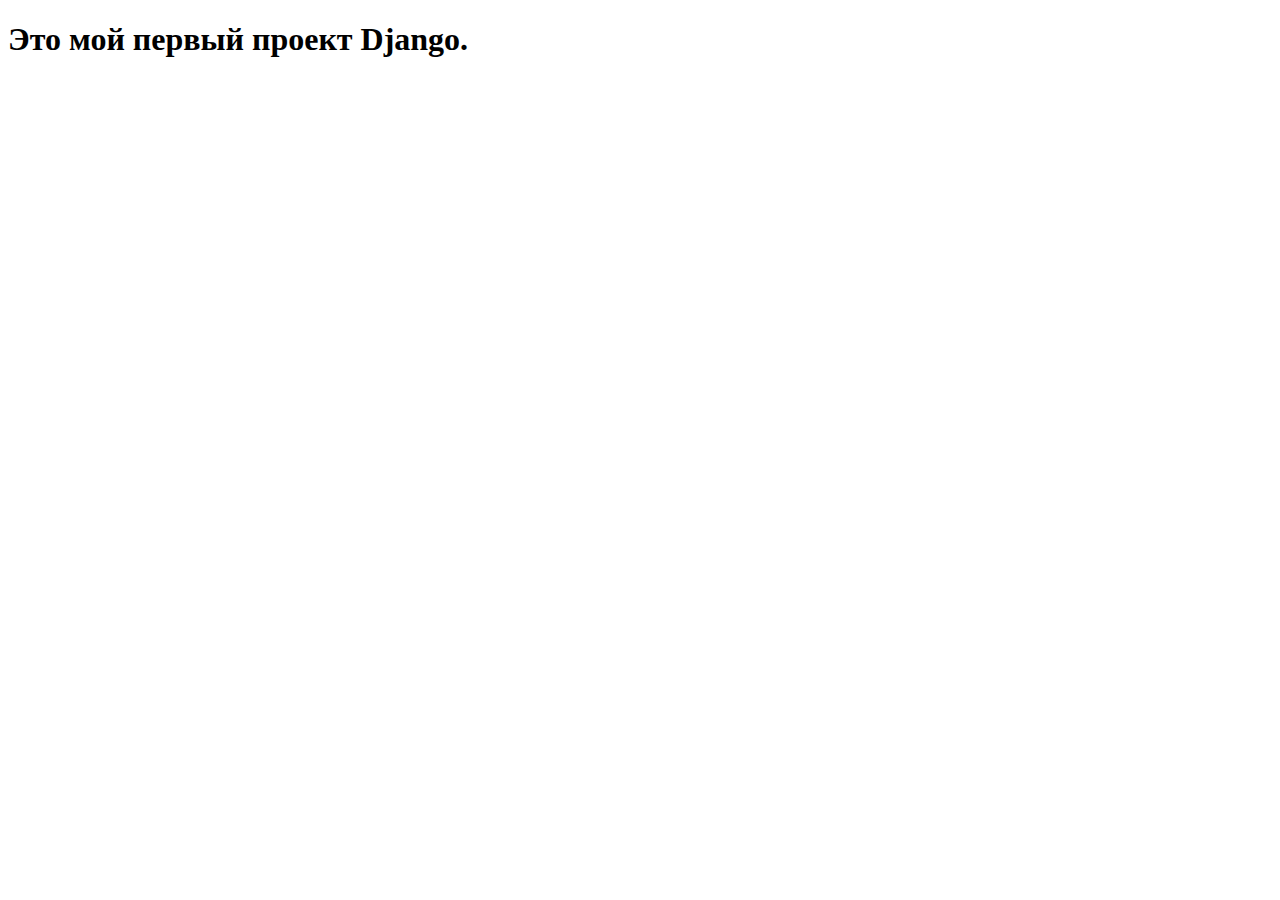
==== homework/templates/mysite.html @ b28a1318 "first commit" ====
<!DOCTYPE html>
<html lang="en">
<head>
    <meta charset="UTF-8">
    <meta http-equiv="X-UA-Compatible" content="IE=edge">
    <meta name="viewport" content="width=device-width, initial-scale=1.0">
    <title>Document</title>
</head>
<body>
    <h1>Это мой первый проект Django.</h1>
</body>
</html>
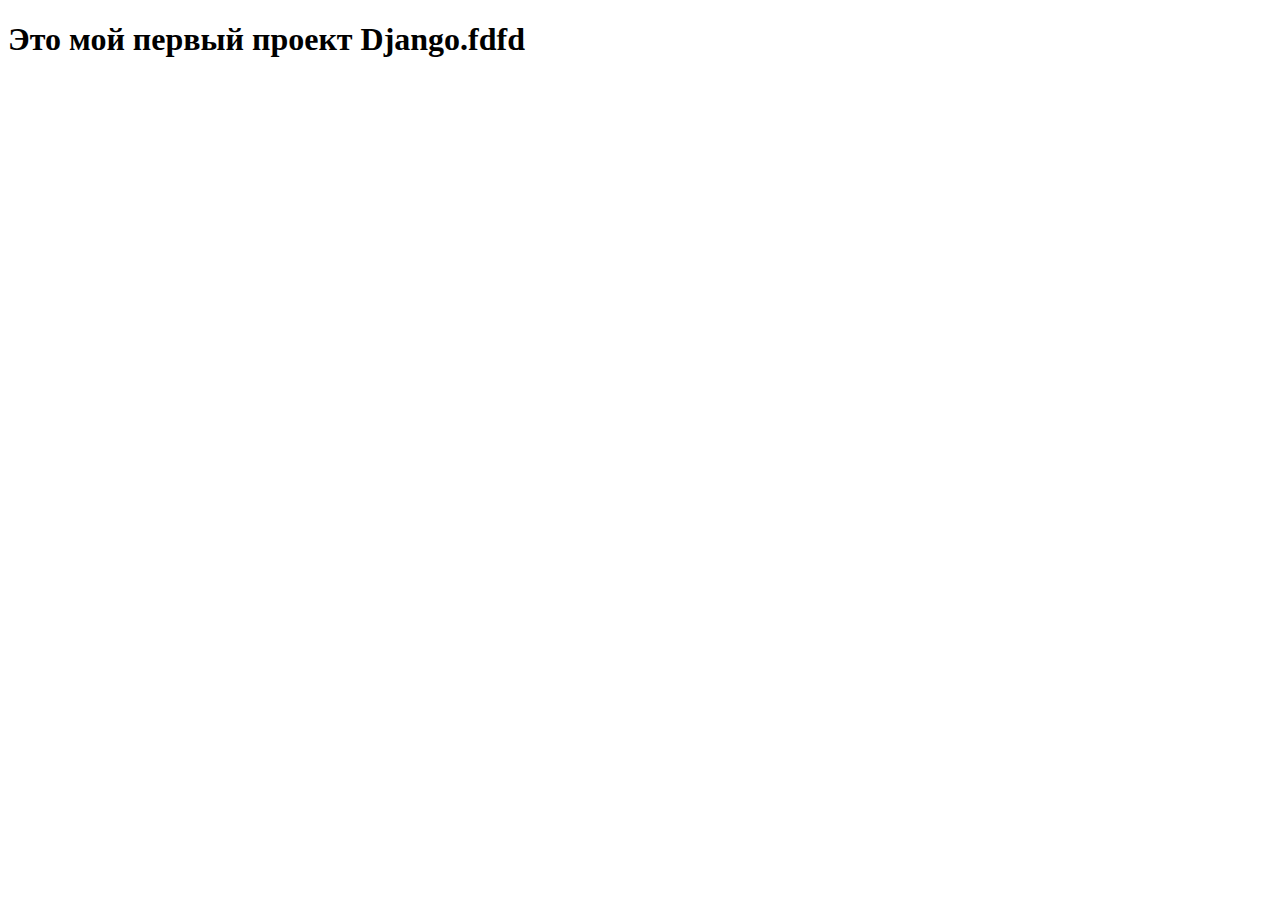
==== commit 304247ab: "main" ====
--- a/homework/templates/mysite.html
+++ b/homework/templates/mysite.html
@@ -7,6 +7,6 @@
     <title>Document</title>
 </head>
 <body>
-    <h1>Это мой первый проект Django.</h1>
+    <h1>Это мой первый проект Django.fdfd</h1>
 </body>
 </html>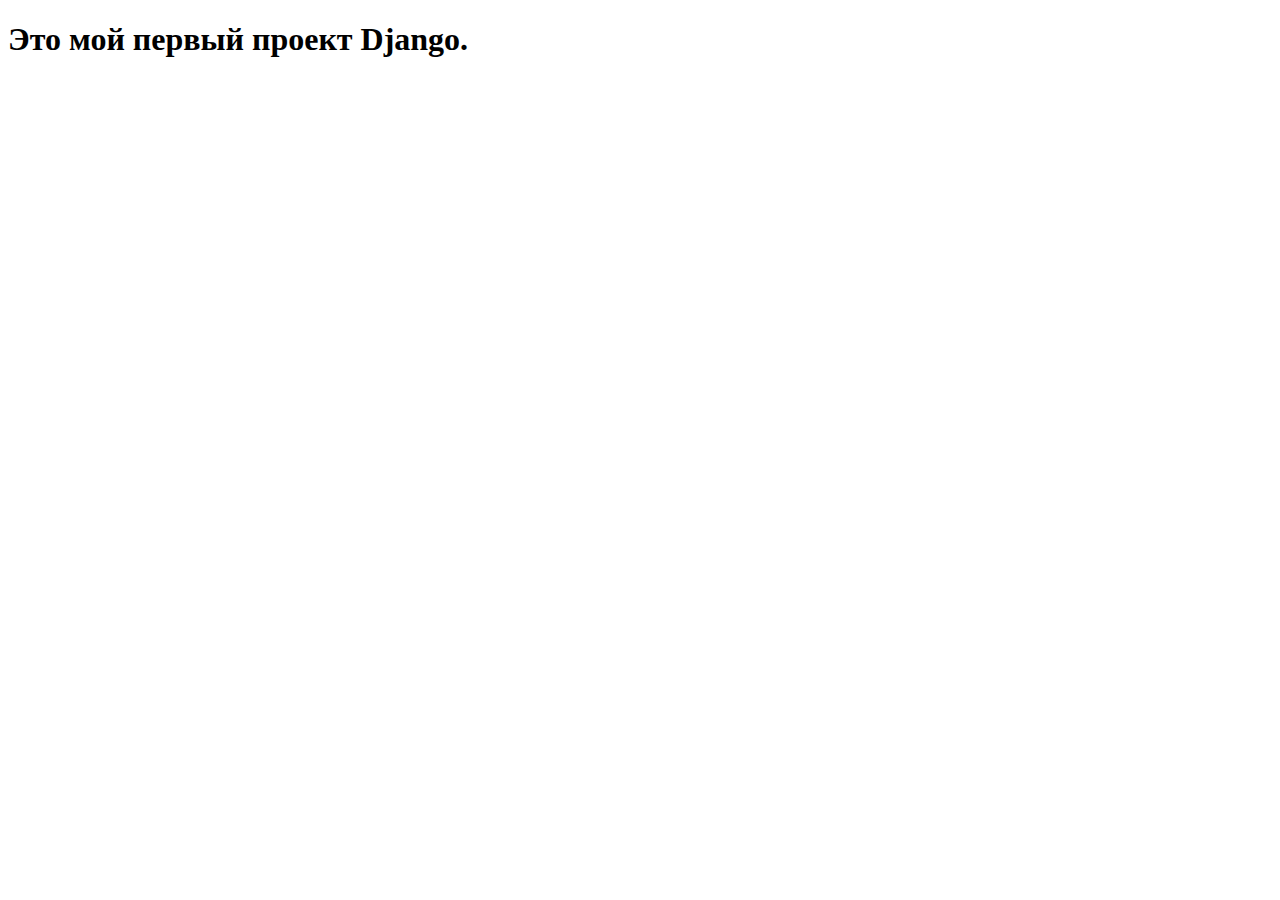
==== commit 6192b23a: "chanced" ====
--- a/homework/templates/mysite.html
+++ b/homework/templates/mysite.html
@@ -7,6 +7,6 @@
     <title>Document</title>
 </head>
 <body>
-    <h1>Это мой первый проект Django.fdfd</h1>
+    <h1>Это мой первый проект Django.</h1>
 </body>
 </html>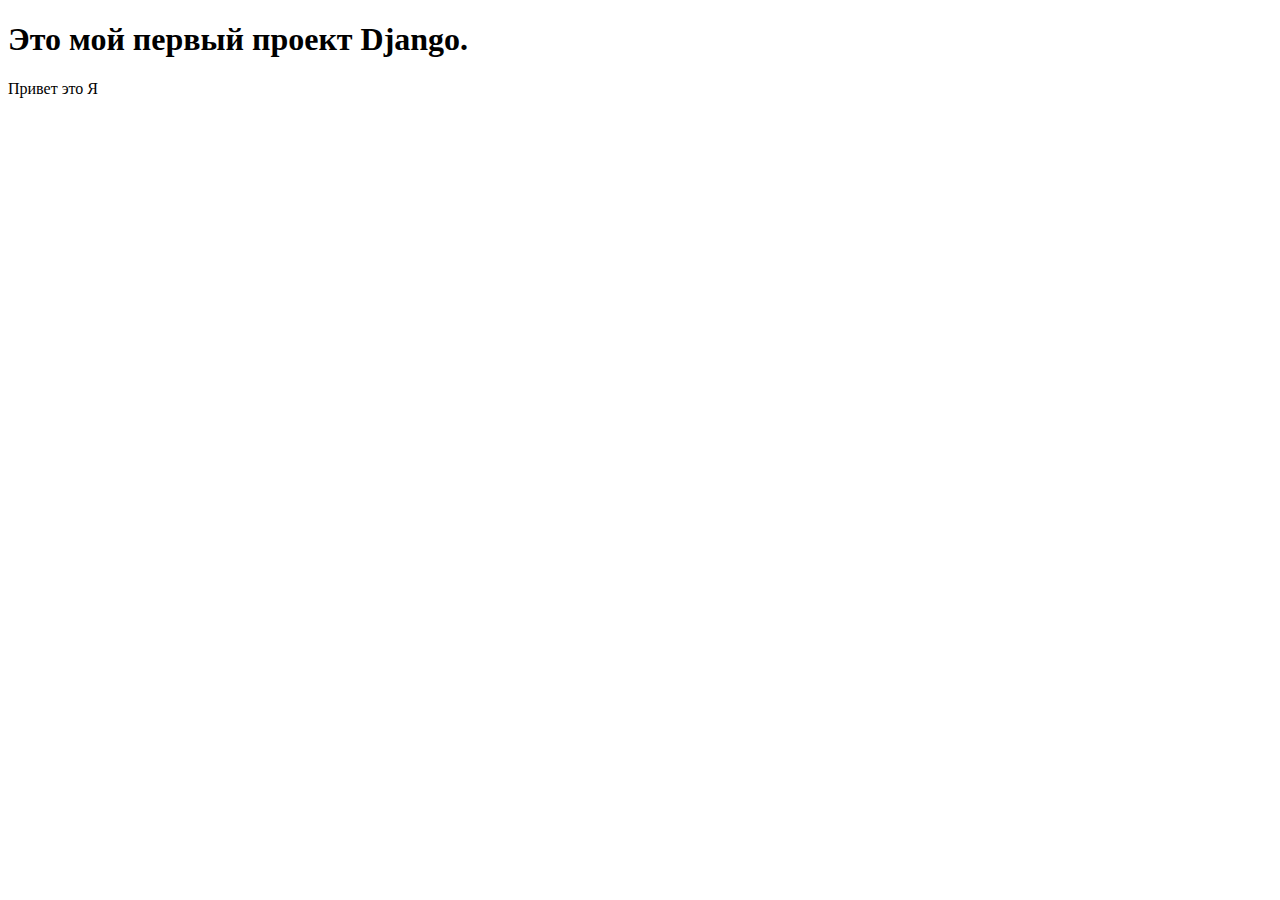
==== commit 28002e58: "sorry" ====
--- a/homework/templates/mysite.html
+++ b/homework/templates/mysite.html
@@ -8,5 +8,6 @@
 </head>
 <body>
     <h1>Это мой первый проект Django.</h1>
+    <p>Привет это Я</p>
 </body>
 </html>